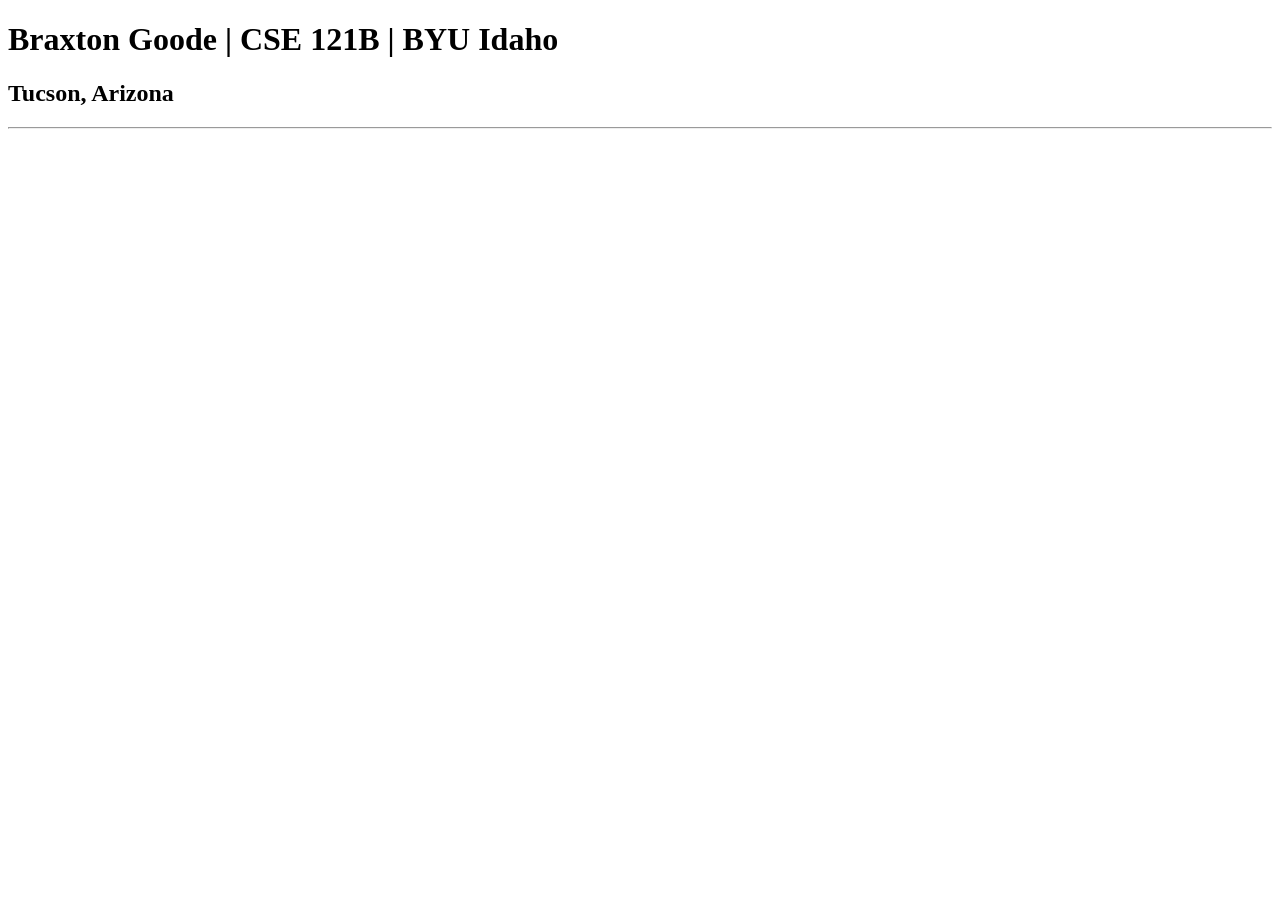
==== index.html @ b2f59681 "change name" ====
<!DOCTYPE html>
<html lang="en">
<head>
    <meta charset="UTF-8">
    <meta name="viewport" content="width=device-width, initial-scale=1.0">
    <title>Braxton Goode | CSE 121B | BYU Idaho</title>
</head>
<body>
    <h1>Braxton Goode | CSE 121B | BYU Idaho</h1>
    <h2>Tucson, Arizona</h2>
    <hr>
    
</body>
</html>
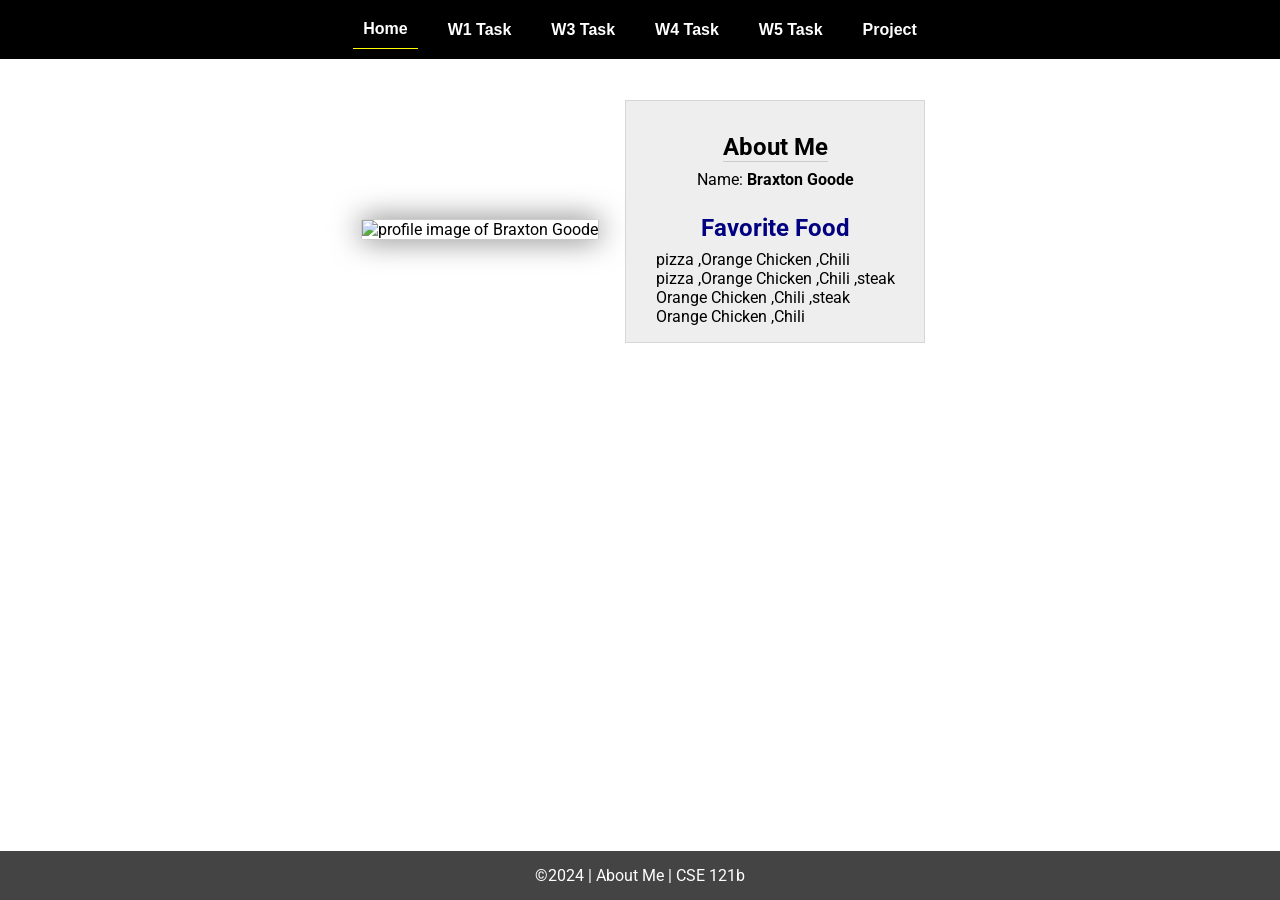
==== commit 0a283125: "major changes" ====
--- a/index.html
+++ b/index.html
@@ -1,14 +1,45 @@
 <!DOCTYPE html>
 <html lang="en">
+
 <head>
-    <meta charset="UTF-8">
-    <meta name="viewport" content="width=device-width, initial-scale=1.0">
-    <title>Braxton Goode | CSE 121B | BYU Idaho</title>
+  <meta charset="UTF-8">
+  <meta name="viewport" content="width=device-width, initial-scale=1.0">
+  <title>About Me | CSE 121b | W02: Programming Tasks</title>
+  <link rel="preconnect" href="https://fonts.googleapis.com">
+  <link rel="preconnect" href="https://fonts.gstatic.com" crossorigin>
+  <link href="https://fonts.googleapis.com/css2?family=Roboto:wght@400;600&display=swap"
+    rel="stylesheet">
+  <link rel="stylesheet" href="styles/main.css">
 </head>
+
 <body>
-    <h1>Braxton Goode | CSE 121B | BYU Idaho</h1>
-    <h2>Tucson, Arizona</h2>
-    <hr>
-    
+  <nav>
+    <ul id="menu">
+      <li><a id="toggleMenu">&equiv;</a></li>
+      <li><a href="index.html" class="active">Home</a></li>
+      <li><a href="w01-task.html">W1 Task</a></li>
+      <li><a href="w03-task.html">W3 Task</a></li>
+      <li><a href="w04-task.html">W4 Task</a></li>
+      <li><a href="w05-task.html">W5 Task</a></li>
+      <li><a href="project.html">Project</a></li>
+    </ul>
+  </nav>
+  <main id="home">
+    <picture>
+      <img src="images/placeholder.png" alt="Placeholder Image">
+    </picture>
+    <section>
+      <h1>About Me</h1>
+      <div class="info">Name: <span id="name"></span></div>
+      <h2>Favorite Food</h2>
+      <div class="block" id="food"></div>
+    </section>
+  </main>
+  <footer>
+    &copy;<span id="year"></span> | About Me | CSE 121b
+  </footer>
+  <script src="scripts/main.js"></script>
+  <script src="scripts/w02-task.js"></script>
 </body>
+
 </html>
--- a/styles/main.css
+++ b/styles/main.css
@@ -0,0 +1,315 @@
+/* Universal Selector */
+* {
+    margin: 0;
+    padding: 0;
+    box-sizing: border-box;
+}
+
+/* HTML Selectors */
+body {
+    font-family: 'Roboto', Helvetica, sans-serif;
+}
+
+nav {
+    background-color: black;
+    width: 100%;
+    position: fixed;
+    top: 0;
+}
+
+nav ul {
+    display: flex;
+    flex-direction: column;
+    align-items: center;
+    max-width: -moz-fit-content;
+    max-width: fit-content;
+    margin: 0 auto;
+}
+
+nav ul li {
+    flex: 1 1 auto;
+}
+
+nav ul li:first-child {
+    display: block;
+    font-size: 2rem;
+}
+
+nav ul li:first-child a {
+    padding: 1px 10px;
+}
+
+nav ul li {
+    display: none;
+    list-style: none;
+    margin: 10px;
+}
+
+nav ul li a {
+    display: block;
+    padding: 10px;
+    text-decoration: none;
+    font-weight: 600;
+    color: white;
+    text-align: center;
+    font-family: 'Arial Narrow', Arial, sans-serif;
+}
+
+nav ul li a:hover {
+    background-color: #efefef;
+    color: black;
+}
+
+h1,
+h2 {
+    text-align: center;
+    margin: 1rem 0 .5rem;
+}
+
+h1 {
+    border-bottom: 1px solid #ccc;
+}
+
+#gridly h1 {
+    margin-top: 80px;
+}
+
+h2 {
+    font-size: 1.5rem;
+    color: navy;
+    text-align: center;
+    margin-top: 25px;
+}
+
+h3 {
+    font-size: 1.3rem;
+    margin-bottom: 1rem;
+}
+
+header {
+    margin-top: 70px;
+}
+
+picture {
+    margin: 0 auto;
+}
+
+picture img {
+    width: 240px;
+    height: auto;
+    border-radius: 5%;
+    border: 1px solid #ccc;
+    box-shadow: 0 0 30px #777;
+}
+
+section {
+    display: flex;
+    flex-direction: column;
+    align-items: center;
+    margin: 0 auto 1rem;
+    border: 1px solid rgba(0, 0, 0, .1);
+    padding: 1rem;
+    background-color: #eee;
+}
+
+article {
+    margin-bottom: 1rem;
+}
+
+article div {
+    margin-bottom: .5rem;
+    text-align: right;
+}
+
+label {
+    padding: .35rem;
+}
+
+input {
+    padding: .35rem;
+}
+
+input[type="button"] {
+    padding: .5rem;
+    background-color: #444;
+    color: white;
+    border: none;
+    border-radius: 5px;
+    cursor: pointer;
+    width: 100%
+}
+
+input[type="checkbox"] {
+    width: 25px;
+    height: 25px;
+}
+
+dt {
+    font-weight: 700;
+}
+
+dt::before {
+    content: "🏘️ ";
+}
+
+dd {
+    margin: 0 0 .5rem 2rem;
+    font-size: smaller;
+}
+
+footer {
+    background-color: #444;
+    color: white;
+    padding: 15px;
+    text-align: center;
+    width: 100%;
+    position: fixed;
+    bottom: 0;
+}
+
+/* Class Selectors */
+.active {
+    border-bottom: 1px solid yellow;
+}
+
+.open li {
+    display: block;
+}
+
+.block {
+    display: block;
+}
+
+.larger {
+    font-size: larger;
+    color: red;
+}
+
+.right {
+    width: 100%;
+    text-align: right;
+}
+
+.middle {
+    display: flex;
+    align-items: center;
+    justify-content: right;
+    gap: 1rem;
+}
+
+/* ID Selectors */
+
+#home {
+    margin-top: 125px;
+    display: grid;
+    grid-template-columns: 1fr;
+    grid-gap: 20px;
+    align-items: center;
+    justify-content: center;
+}
+
+
+#section1 {
+    background-color: rgb(225, 250, 225, .5);
+}
+
+#section2 {
+    background-color: rgba(200, 200, 250, 0.5);
+
+}
+
+#section2 div {
+    margin-bottom: 1rem;
+}
+
+#section3 {
+    background-color: rgb(250, 225, 250, .5);
+}
+
+#sortBy {
+    appearance: none;
+    display: flex;
+    padding: .5rem;
+    background-color: #eee;
+    color: #444;
+    font-weight: 700;
+    margin: 1rem auto;
+    width: 200px;
+    border: 1px solid rgba(0, 0, 0, .2);
+    text-align: center;
+}
+
+#sortBy option:disabled {
+    font-style: italic;
+    padding: 1rem;
+    background-color: #111;
+    color: #eee;
+}
+
+#temples {
+    display: grid;
+    grid-template-columns: repeat(auto-fit, minmax(320px, 1fr));
+    grid-gap: .5rem;
+    align-items: center;
+    margin-bottom: 3rem;
+}
+
+#temples article {
+    height: 250px;
+    margin: .5rem;
+    border: 1px solid rgba(0, 0, 0, .1);
+    padding: 1rem;
+    background-color: #eee;
+    display: flex;
+    flex-direction: column;
+    align-items: center;
+    justify-content: center;
+}
+
+#temples h4 {
+    color: navy;
+    font-size: smaller;
+}
+
+
+#temples img {
+    width: 250px;
+    height: auto;
+    box-shadow: 0 0 30px #777;
+    margin: .5rem;
+}
+
+/* Media Queries */
+@media only screen and (min-width: 32.5em) {
+    nav ul {
+        flex-direction: row;
+    }
+
+    nav ul li:first-child {
+        display: none;
+    }
+
+    nav ul li {
+        display: block;
+    }
+
+    section {
+        min-width: 300px;
+    }
+
+    #home {
+        margin: 100px auto 20px;
+        grid-template-columns: 250px 1fr;
+        max-width: -moz-fit-content;
+        max-width: fit-content;
+    }
+
+    #task3 {
+        display: grid;
+        grid-template-columns: 1fr 1fr;
+        grid-gap: 5px;
+        margin: 0 auto;
+        max-width: 950px;
+    }
+
+}
